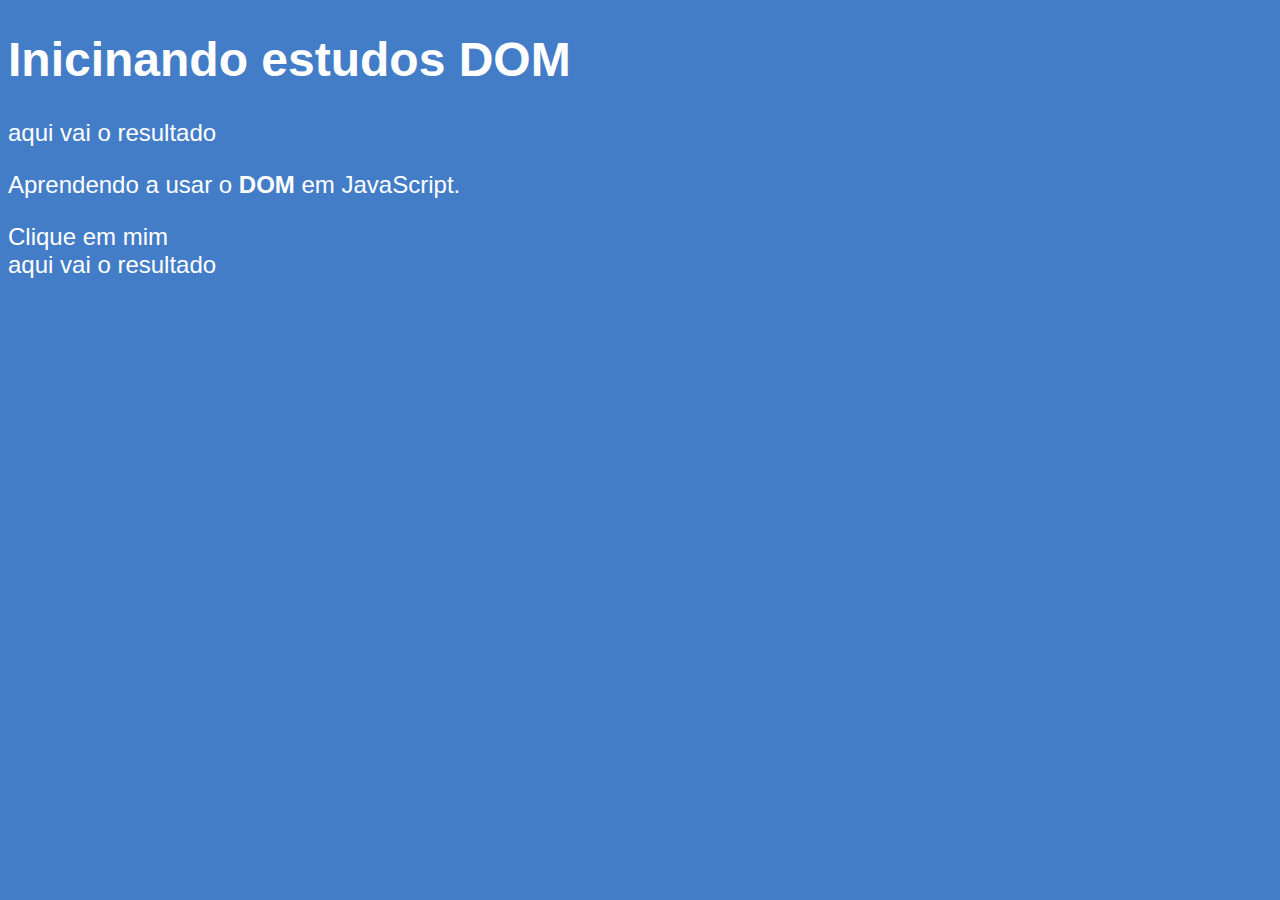
==== JavaScript_Estudo/exc005.html @ 47eb34a3 "commitUpdatte" ====
<!DOCTYPE html>
<html lang="pt-br">
<head>
    <meta charset="UTF-8">
    <meta name="viewport" content="width=device-width, initial-scale=1.0">
    <title>Introdução a DOM</title>
    <style>
        body {
            background-color: rgb(68, 125, 199);
            color: white;
            font: normal 18pt Arial;
        }
    </style>
</head>
<body>
    <h1>Inicinando estudos DOM</h1>
    <p>aqui vai o resultado</p>
    <p>Aprendendo a usar o <strong>DOM</strong> em JavaScript.</p>
    <div>Clique em mim</div>

    <script>
        //window.document.write('Olá Mundo!'); // Escreve na página HTML
        //window.document.write(window.documment.charset);     // Escreve na página HTML o charset do documento
        //window.document.write(window.navigator.appName);  // Escreve na página HTML o nome do navegador
        var p1 = window.document.getElementsByTagName('p') [0]; // Pega todos os elementos <p> do documento
        window.document.write(p1.innerText); // Escreve na página HTML o conteúdo do primeiro <p>
        //window.document.write(window.document.URL);      // Escreve na página HTML a URL do documento
        
    </script>
</body>
</html>
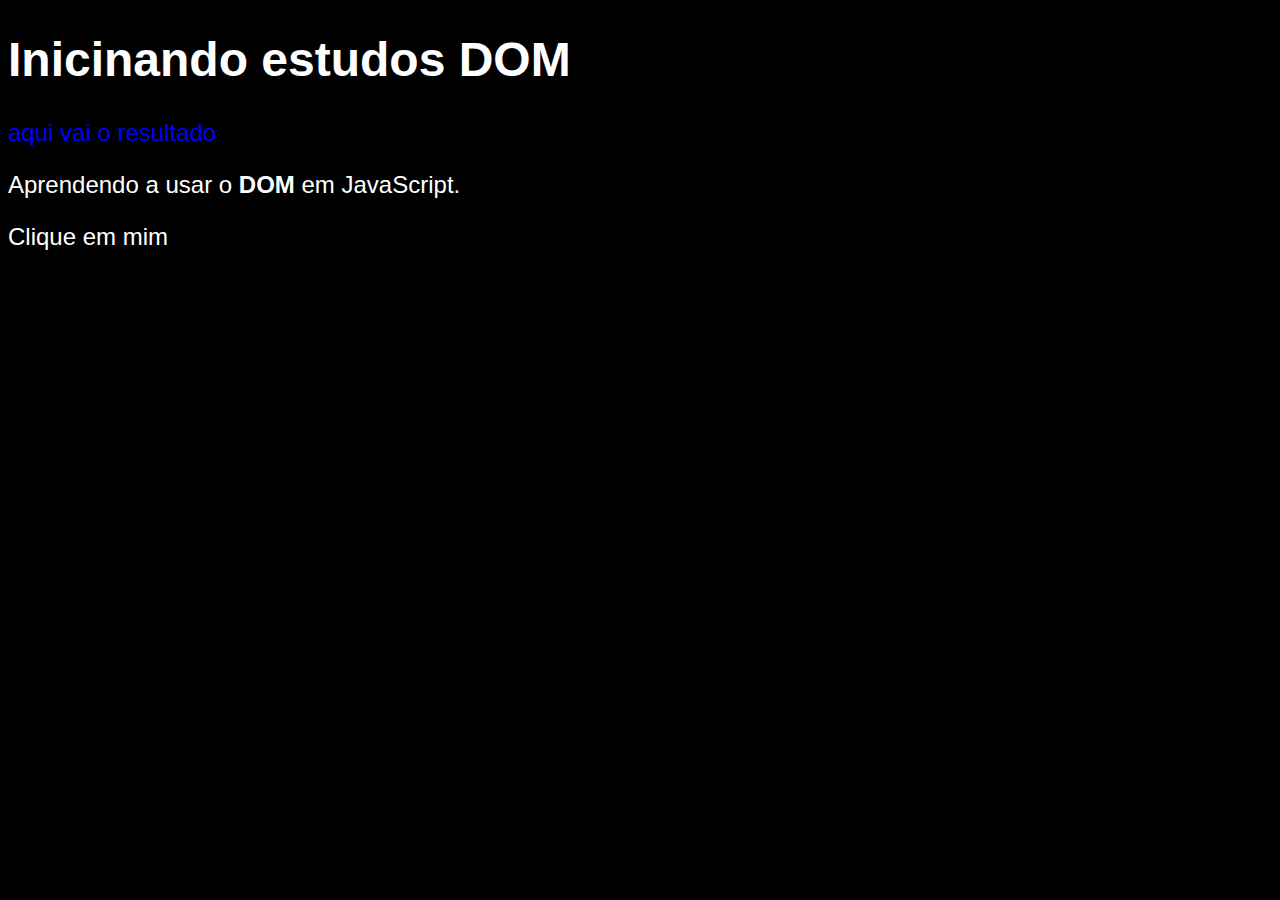
==== commit cd869ffd: "CommitUpdate" ====
--- a/JavaScript_Estudo/exc005.html
+++ b/JavaScript_Estudo/exc005.html
@@ -19,12 +19,15 @@
     <div>Clique em mim</div>
 
     <script>
-        //window.document.write('Olá Mundo!'); // Escreve na página HTML
-        //window.document.write(window.documment.charset);     // Escreve na página HTML o charset do documento
-        //window.document.write(window.navigator.appName);  // Escreve na página HTML o nome do navegador
+        //window.document.write('Olá Mundo!');                  // Escreve na página HTML
+        //window.document.write(window.documment.charset);      // Escreve na página HTML o charset do documento
+        //window.document.write(window.navigator.appName);      // Escreve na página HTML o nome do navegador
+        var corpo = window.document.body;                       // Pega o elemento <body> do documento
         var p1 = window.document.getElementsByTagName('p') [0]; // Pega todos os elementos <p> do documento
-        window.document.write(p1.innerText); // Escreve na página HTML o conteúdo do primeiro <p>
-        //window.document.write(window.document.URL);      // Escreve na página HTML a URL do documento
+        corpo.style.background = 'black';                       // Altera a cor de fundo do <body> para preto
+        p1.style.color = 'blue';                                // Altera a cor do primeiro <p> para azul
+        //window.document.write(p1.innerText);                  // Escreve na página HTML o conteúdo do primeiro <p>
+        //window.document.write(window.document.URL);           // Escreve na página HTML a URL do documento
         
     </script>
 </body>
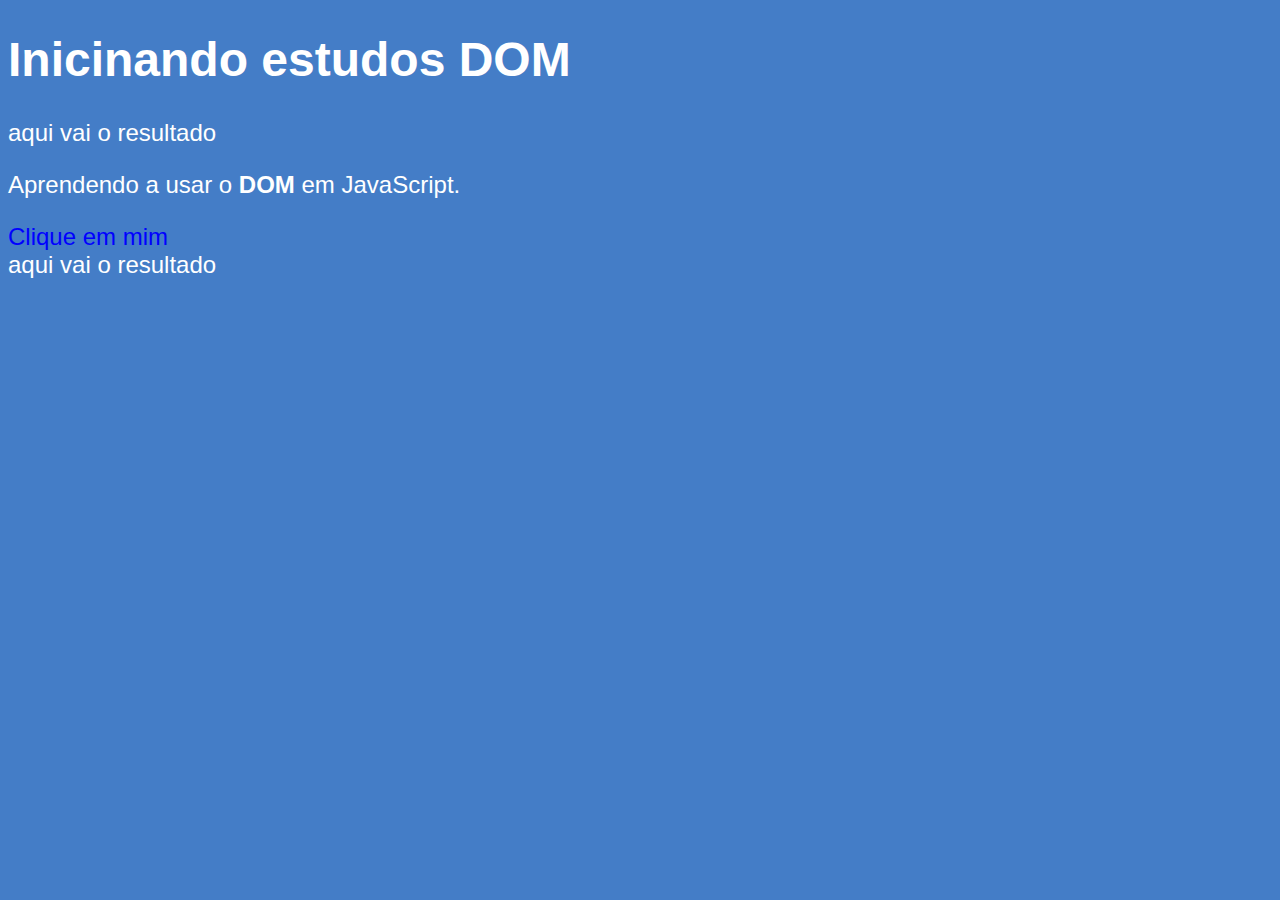
==== commit 1807f8a5: "commitUpdate" ====
--- a/JavaScript_Estudo/exc005.html
+++ b/JavaScript_Estudo/exc005.html
@@ -16,7 +16,7 @@
     <h1>Inicinando estudos DOM</h1>
     <p>aqui vai o resultado</p>
     <p>Aprendendo a usar o <strong>DOM</strong> em JavaScript.</p>
-    <div>Clique em mim</div>
+    <div id="msg">Clique em mim</div>
 
     <script>
         //window.document.write('Olá Mundo!');                  // Escreve na página HTML
@@ -24,11 +24,29 @@
         //window.document.write(window.navigator.appName);      // Escreve na página HTML o nome do navegador
         var corpo = window.document.body;                       // Pega o elemento <body> do documento
         var p1 = window.document.getElementsByTagName('p') [0]; // Pega todos os elementos <p> do documento
-        corpo.style.background = 'black';                       // Altera a cor de fundo do <body> para preto
-        p1.style.color = 'blue';                                // Altera a cor do primeiro <p> para azul
+        //corpo.style.background = 'black';                     // Altera a cor de fundo do <body> para preto
+        //p1.style.color = 'blue';                              // Altera a cor do primeiro <p> para azul
         //window.document.write(p1.innerText);                  // Escreve na página HTML o conteúdo do primeiro <p>
         //window.document.write(window.document.URL);           // Escreve na página HTML a URL do documento
-        
+        document.write(p1.innerHTML);                           // Escreve na página HTML o conteúdo HTML do primeiro <p> 
+        //window.document.write(window.document.title);         // Escreve na página HTML o título do documento
+        //window.document.write(window.document.domain);        // Escreve na página HTML o domínio do documento
+        //window.alert(pq.innerText);                           //exibe o conteudo da tela sem a foormatação e sem as tags filhas
+        //window.alert(pq.innerHTML);                           //exibe o conteudo da tela com as tags filhas sendo o InnerHTML
+        //var d = window.document.getElementById('msg');
+        //d.style.background = 'green'; // Altera a cor de fundo do <div> para verd
+        //d.innerText = 'Estou aguardando...';
+        //window.document.getElementById('msg').innerText = 'Olá';
+        /*
+        var d = window.document.getElementByName('msg')[0]; //os elementos começam em 0
+        d.style.document = 'red'; // Altera a cor de fundo do <div> para vermelho
+        d.innerText = 'Ola pessoal do Mundo!...';
+        window.documento.getElementsByClassName('msg');
+        */
+        var d = window.document.querySelector('div#msg'); // Seleciona o elemento <div> com id "msg" // da para usar isso também
+        d.style.color = 'blue'; // Altera a cor do texto do <div> para azul
+        // # = id
+        // . = class
     </script>
 </body>
 </html>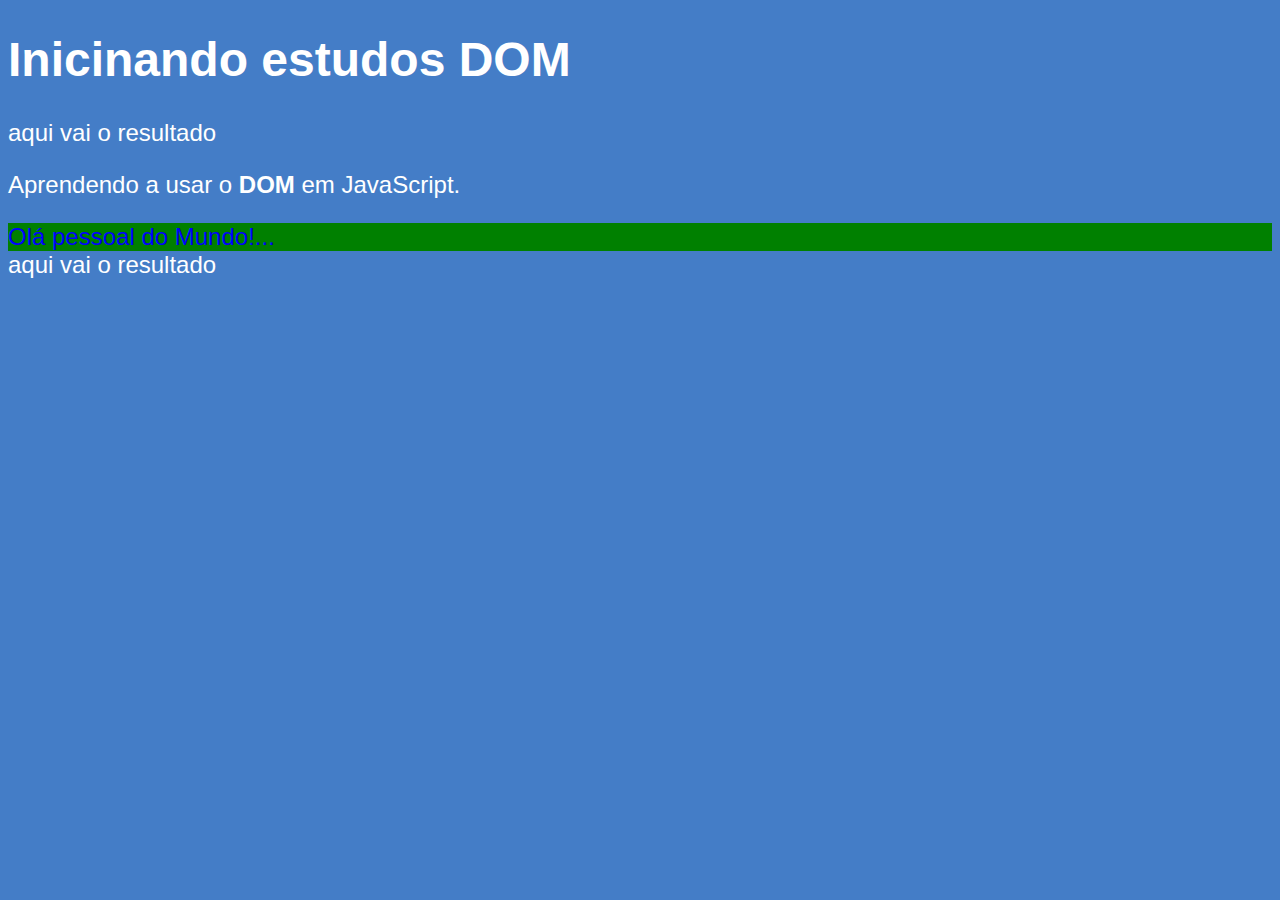
==== commit c2da753a: "CommitUpdate" ====
--- a/JavaScript_Estudo/exc005.html
+++ b/JavaScript_Estudo/exc005.html
@@ -45,6 +45,10 @@
         */
         var d = window.document.querySelector('div#msg'); // Seleciona o elemento <div> com id "msg" // da para usar isso também
         d.style.color = 'blue'; // Altera a cor do texto do <div> para azul
+        d.style.background = 'green'; // Altera a cor de fundo do <div> para verde
+        d.innerText = 'Olá pessoal do Mundo!...'; // Altera o texto do <div> para "Olá pessoal do Mundo!"
+        //window.document.querySelector('div.msg'); // Seleciona o elemento <div> com class "msg" // da para usar isso também
+        //window.document.querySelector('div#msg'); // Seleciona o elemento <div> com id "msg" // da para usar isso também
         // # = id
         // . = class
     </script>
